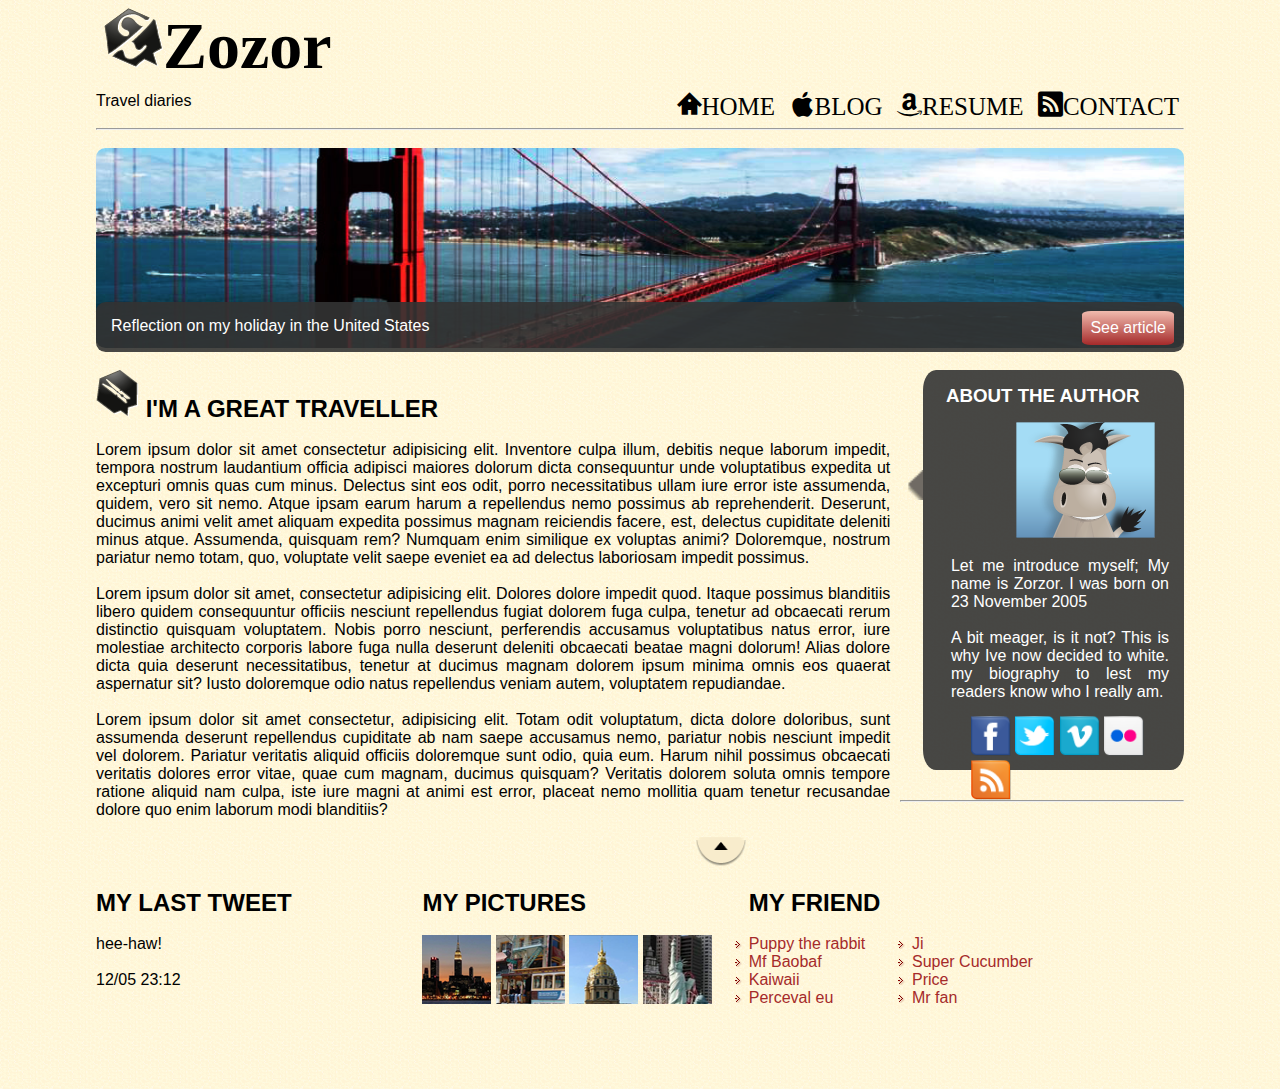
==== Pagina04/index.html @ 6db3e320 "pagina4" ====
<!DOCTYPE html>
<!--[if lt IE 7]>      <html class="no-js lt-ie9 lt-ie8 lt-ie7"> <![endif]-->
<!--[if IE 7]>         <html class="no-js lt-ie9 lt-ie8"> <![endif]-->
<!--[if IE 8]>         <html class="no-js lt-ie9"> <![endif]-->
<!--[if gt IE 8]><!-->
<html class="no-js">
<!--<![endif]-->

<head>
    <meta charset="utf-8">
    <meta http-equiv="X-UA-Compatible" content="IE=edge">
    <title>Zozor</title>
    <meta name="description" content="">
    <meta name="viewport" content="width=device-width, initial-scale=1">
    <link rel="stylesheet" href="estilos.css">
    <link rel="stylesheet" href="ifonts/style.css">
</head>

<body>
    <div class="contenido">
        <div class="head">
            <header>
                <h1><img src="images/zozor_logo.png" alt="Logo">Zozor</h1>
                <p>Travel diaries</p>

                <ul id="menu">
                    <li>
                        <a href="#" title="Pagia Principal" class="icon-home2">HOME</a>
                    </li>
                    <li>
                        <a href="#" title="Blog" class="icon-appleinc">BLOG</a>
                    </li>
                    <li>
                        <a href="#" title="Resumen" class="icon-amazon">RESUME </a>
                    </li>
                    <li>
                        <a href="#" title="Contacto" class="icon-rss2">CONTACT</a>
                    </li>

                </ul>

            </header>
        </div>

        <hr/>
        <br/>
        <div class="banner">
            <img src="images/sanfrancisco.jpg" alt="Banner">
            <nav class="rgba">
                <p>Reflection on my holiday in the United States</p>
                <a href="#">See article</a>
            </nav>
        </div>
        <br/>

        <div class="conteiner">
            <section id="cuerpo">
                <h2><img src="images/ico_epingle.png" alt="Icon"> I'M A GREAT TRAVELLER</h2>
                <br/>
                <p>Lorem ipsum dolor sit amet consectetur adipisicing elit. Inventore culpa illum, debitis neque laborum impedit, tempora nostrum laudantium officia adipisci maiores dolorum dicta consequuntur unde voluptatibus expedita ut excepturi omnis
                    quas cum minus. Delectus sint eos odit, porro necessitatibus ullam iure error iste assumenda, quidem, vero sit nemo. Atque ipsam earum harum a repellendus nemo possimus ab reprehenderit. Deserunt, ducimus animi velit amet aliquam expedita
                    possimus magnam reiciendis facere, est, delectus cupiditate deleniti minus atque. Assumenda, quisquam rem? Numquam enim similique ex voluptas animi? Doloremque, nostrum pariatur nemo totam, quo, voluptate velit saepe eveniet ea ad
                    delectus laboriosam impedit possimus.</p>
                <br/>
                <p>Lorem ipsum dolor sit amet, consectetur adipisicing elit. Dolores dolore impedit quod. Itaque possimus blanditiis libero quidem consequuntur officiis nesciunt repellendus fugiat dolorem fuga culpa, tenetur ad obcaecati rerum distinctio
                    quisquam voluptatem. Nobis porro nesciunt, perferendis accusamus voluptatibus natus error, iure molestiae architecto corporis labore fuga nulla deserunt deleniti obcaecati beatae magni dolorum! Alias dolore dicta quia deserunt necessitatibus,
                    tenetur at ducimus magnam dolorem ipsum minima omnis eos quaerat aspernatur sit? Iusto doloremque odio natus repellendus veniam autem, voluptatem repudiandae.</p>
                <br/>
                <p>Lorem ipsum dolor sit amet consectetur, adipisicing elit. Totam odit voluptatum, dicta dolore doloribus, sunt assumenda deserunt repellendus cupiditate ab nam saepe accusamus nemo, pariatur nobis nesciunt impedit vel dolorem. Pariatur
                    veritatis aliquid officiis doloremque sunt odio, quia eum. Harum nihil possimus obcaecati veritatis dolores error vitae, quae cum magnam, ducimus quisquam? Veritatis dolorem soluta omnis tempore ratione aliquid nam culpa, iste iure
                    magni at animi est error, placeat nemo mollitia quam tenetur recusandae dolore quo enim laborum modi blanditiis?</p>
                <br/>
            </section>

            <aside>
                <div id="derecha">
                    <img src="images/bulle.png" alt="">
                </div>
                <div id="izquierda">
                    <h3>ABOUT THE AUTHOR</h3>
                    <img src="images/zozor_classe.png" alt="Zozor">
                    <p>Let me introduce myself; My name is Zorzor. I was born on 23 November 2005
                        <br/>
                        <br/> A bit meager, is it not? This is why Ive now decided to white. my biography to lest my readers know who I really am.
                    </p>
                    <div id="enlaces">

                        <a href=""><img src="images/facebook.png" alt="Facebook"></a>
                        <a href=""><img src="images/twitter.png" alt="Twitter"></a>
                        <a href=""><img src="images/vimeo.png" alt="Verinice"></a>
                        <a href=""><img src="images/flickr.png" alt="flickr"></a>
                        <a href=""> <img src="images/rss.png" alt="rss"></a>
                    </div>
                </div>
            </aside>
        </div>
        <hr/>
        <img class="top" src="images/ico_top.png" alt="">
        <br/>
        <br/>
        <div id="articulos">
            <article>
                <h2>MY LAST TWEET</h2>
                <br/>
                <p>hee-haw!</p>
                <br>
                <p>12/05 23:12</p>
            </article>

            <article>
                <h2>MY PICTURES</h2>
                <br/>
                <img src="images/photo1.jpg" alt="">
                <img src="images/photo2.jpg" alt="">
                <img src="images/photo3.jpg" alt="">
                <img src="images/photo4.jpg" alt="">
            </article>
            <article>
                <h2>MY FRIEND</h2>
                <br/>
                <ul id="lista">
                    <li>Puppy the rabbit</li>
                    <li>Mf Baobaf</li>
                    <li>Kaiwaii</li>
                    <li>Perceval eu</li>

                </ul>
                <ul id="lista">
                    <li>Ji</li>
                    <li>Super Cucumber</li>
                    <li>Price</li>
                    <li>Mr fan</li>
                </ul>
            </article>
        </div>

    </div>


</body>

</html>
---- Pagina04/estilos.css ----
* {
    margin: 0em;
    padding: 0em;
}

body {
    background: url(images/fond_jaune.png);
    font-family: Arial, Helvetica, sans-serif;
}

.head {
    width: 100%;
    height: 8em;
}

.contenido {
    width: 85%;
    margin: auto;
}

.contenido h1 {
    font-family: Palace Script MT;
    font-size: 66px;
    padding: 8px;
}

header p {
    float: left;
}

#menu {
    float: right;
    margin: 0em 0em;
}

#menu li {
    display: inline-block;
    text-decoration: none;
}

#menu li a {
    text-decoration: none;
    color: black;
    font-size: 25px;
    padding: 0.2em;
}

.banner img {
    width: 100%;
    height: 200px;
    border-radius: 0.6em;
}

.rgba {
    width: 100%;
    height: 50px;
    background: rgba(51, 51, 51, 0.9);
    margin-top: -50px;
    position: relative;
    border-radius: 0.6em;
}

.rgba p {
    color: white;
    float: left;
    margin: 15px;
}

.rgba a {
    background: linear-gradient(#f0bbae, brown);
    color: white;
    text-decoration: none;
    padding: 8px;
    float: right;
    margin: 9px 10px;
    border-radius: 10%;
}

.conteiner {
    width: 100%;
    height: 430px;
}

#cuerpo {
    margin-right: 10px;
    width: 73%;
    text-align: justify;
    float: left;
}

aside {
    background-color: rgba(51, 51, 51, 0.9);
    width: 24%;
    height: 400px;
    float: right;
    color: white;
    border-radius: 5%;
}

aside h3 {
    margin: 15px 10px;
}

aside img {
    margin: 0px 80px;
    ;
}

aside p {
    padding: 15px;
    text-align: justify;
}

#enlaces {
    margin: 0px 35px;
}

#enlaces a {
    display: inline-block;
    padding: 0%;
}

#enlaces a img {
    padding: 0px;
    margin: 0px;
    width: 40px;
    height: 40px;
}

#articulos {
    width: 100%;
    height: 200px;
}

#articulos article {
    width: 30%;
    height: 50px;
    margin: 0em 0em;
    padding: 0em;
    text-decoration: none;
    float: left;
}

#lista {
    float: left;
    width: 50%;
    list-style-image: url("images/ico_liensexterne.png");
    color: brown;
}

#derecha {
    float: left;
    margin-top: 100px;
    margin-left: -95px;
    padding: 0;
    width: 5%;
}

#derecha img {
    width: 15px;
    height: 30px;
}

#izquierda {
    float: right;
    width: 95%;
}

.top {
    width: 50px;
    height: 30px;
    margin: 0px 600px;
}
---- Pagina04/ifonts/style.css ----
@font-face {
  font-family: 'icomoon';
  src:  url('fonts/icomoon.eot?wm5pxn');
  src:  url('fonts/icomoon.eot?wm5pxn#iefix') format('embedded-opentype'),
    url('fonts/icomoon.ttf?wm5pxn') format('truetype'),
    url('fonts/icomoon.woff?wm5pxn') format('woff'),
    url('fonts/icomoon.svg?wm5pxn#icomoon') format('svg');
  font-weight: normal;
  font-style: normal;
}

[class^="icon-"], [class*=" icon-"] {
  /* use !important to prevent issues with browser extensions that change fonts */
  font-family: 'icomoon' !important;
  speak: none;
  font-style: normal;
  font-weight: normal;
  font-variant: normal;
  text-transform: none;
  line-height: 1;

  /* Better Font Rendering =========== */
  -webkit-font-smoothing: antialiased;
  -moz-osx-font-smoothing: grayscale;
}

.icon-home2:before {
  content: "\e901";
}
.icon-terminal:before {
  content: "\ea81";
}
.icon-share2:before {
  content: "\ea82";
}
.icon-amazon:before {
  content: "\ea87";
}
.icon-google:before {
  content: "\ea88";
}
.icon-facebook:before {
  content: "\ea90";
}
.icon-instagram:before {
  content: "\ea92";
}
.icon-whatsapp:before {
  content: "\ea93";
}
.icon-rss2:before {
  content: "\ea9c";
}
.icon-youtube:before {
  content: "\ea9d";
}
.icon-tux:before {
  content: "\eabd";
}
.icon-appleinc:before {
  content: "\eabe";
}
.icon-android:before {
  content: "\eac0";
}
.icon-windows8:before {
  content: "\eac2";
}
.icon-soundcloud:before {
  content: "\eac3";
}
.icon-linkedin:before {
  content: "\eac9";
}
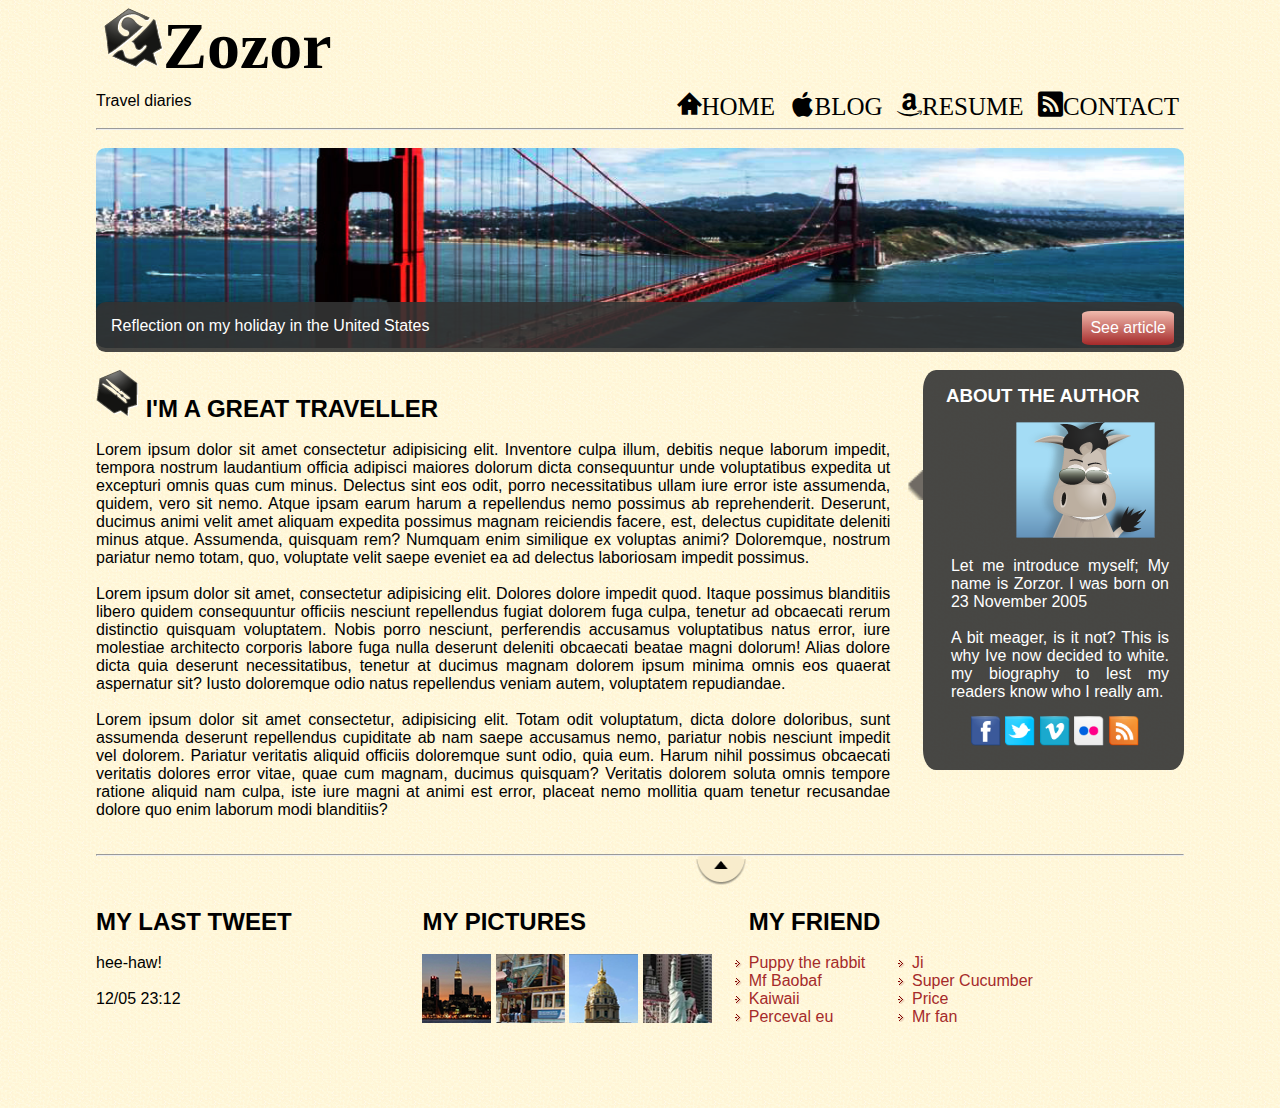
==== commit 34d4efa2: "ncambio" ====
--- a/Pagina04/index.html
+++ b/Pagina04/index.html
@@ -94,6 +94,9 @@
                 </div>
             </aside>
         </div>
+        <br/>
+        <br>
+        <br>
         <hr/>
         <img class="top" src="images/ico_top.png" alt="">
         <br/>
--- a/Pagina04/estilos.css
+++ b/Pagina04/estilos.css
@@ -123,8 +123,8 @@
 #enlaces a img {
     padding: 0px;
     margin: 0px;
-    width: 40px;
-    height: 40px;
+    width: 30px;
+    height: 30px;
 }
 
 #articulos {
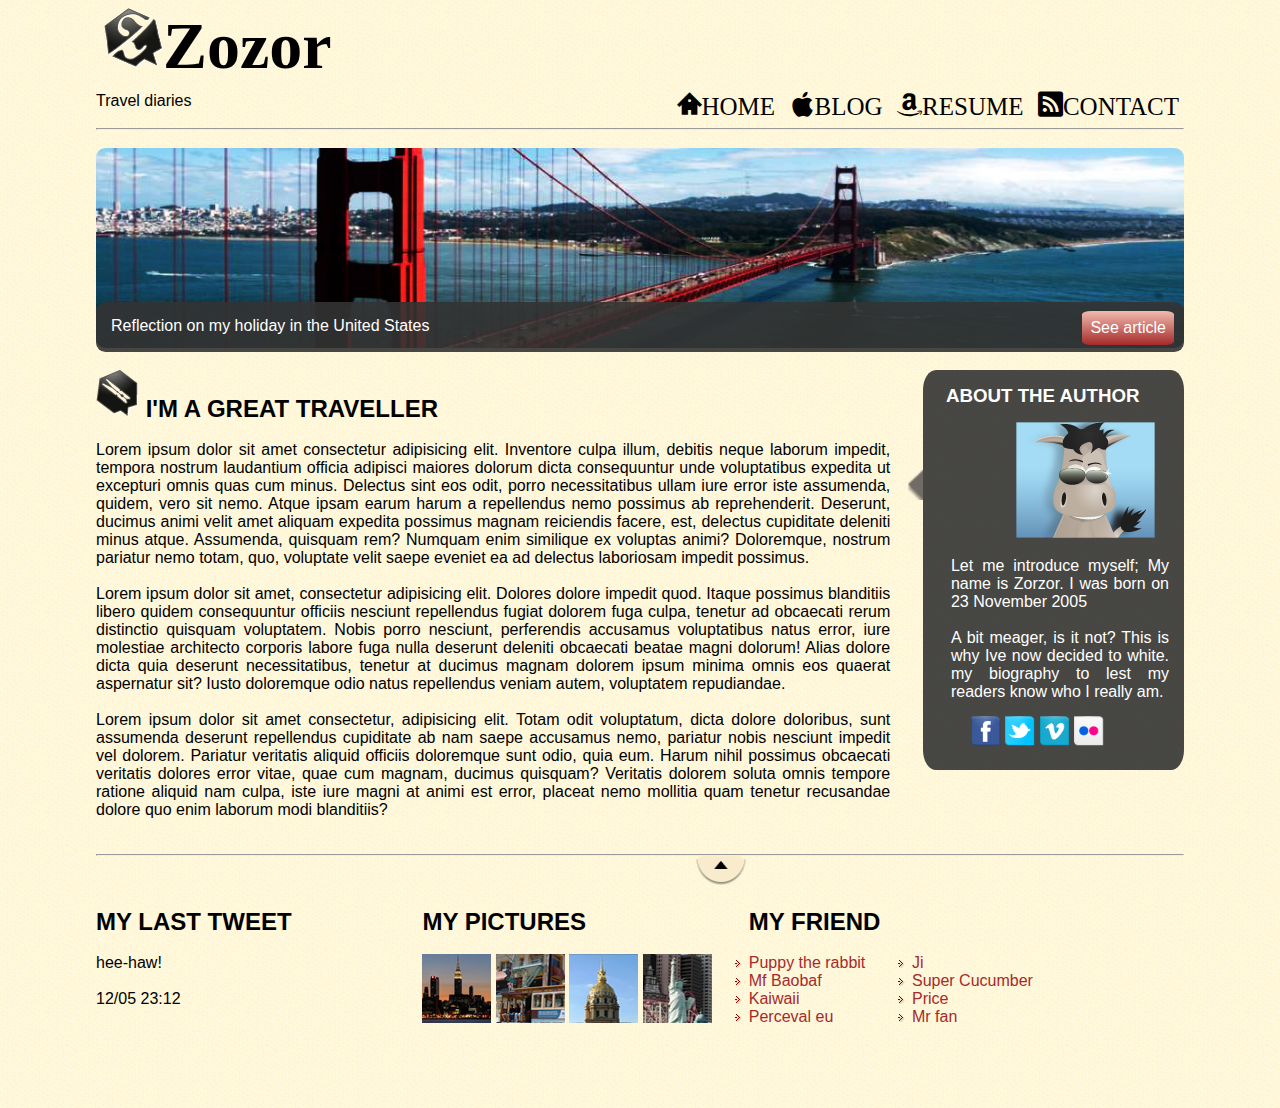
==== commit 3f309182: "ncambio" ====
--- a/Pagina04/index.html
+++ b/Pagina04/index.html
@@ -89,7 +89,6 @@
                         <a href=""><img src="images/twitter.png" alt="Twitter"></a>
                         <a href=""><img src="images/vimeo.png" alt="Verinice"></a>
                         <a href=""><img src="images/flickr.png" alt="flickr"></a>
-                        <a href=""> <img src="images/rss.png" alt="rss"></a>
                     </div>
                 </div>
             </aside>
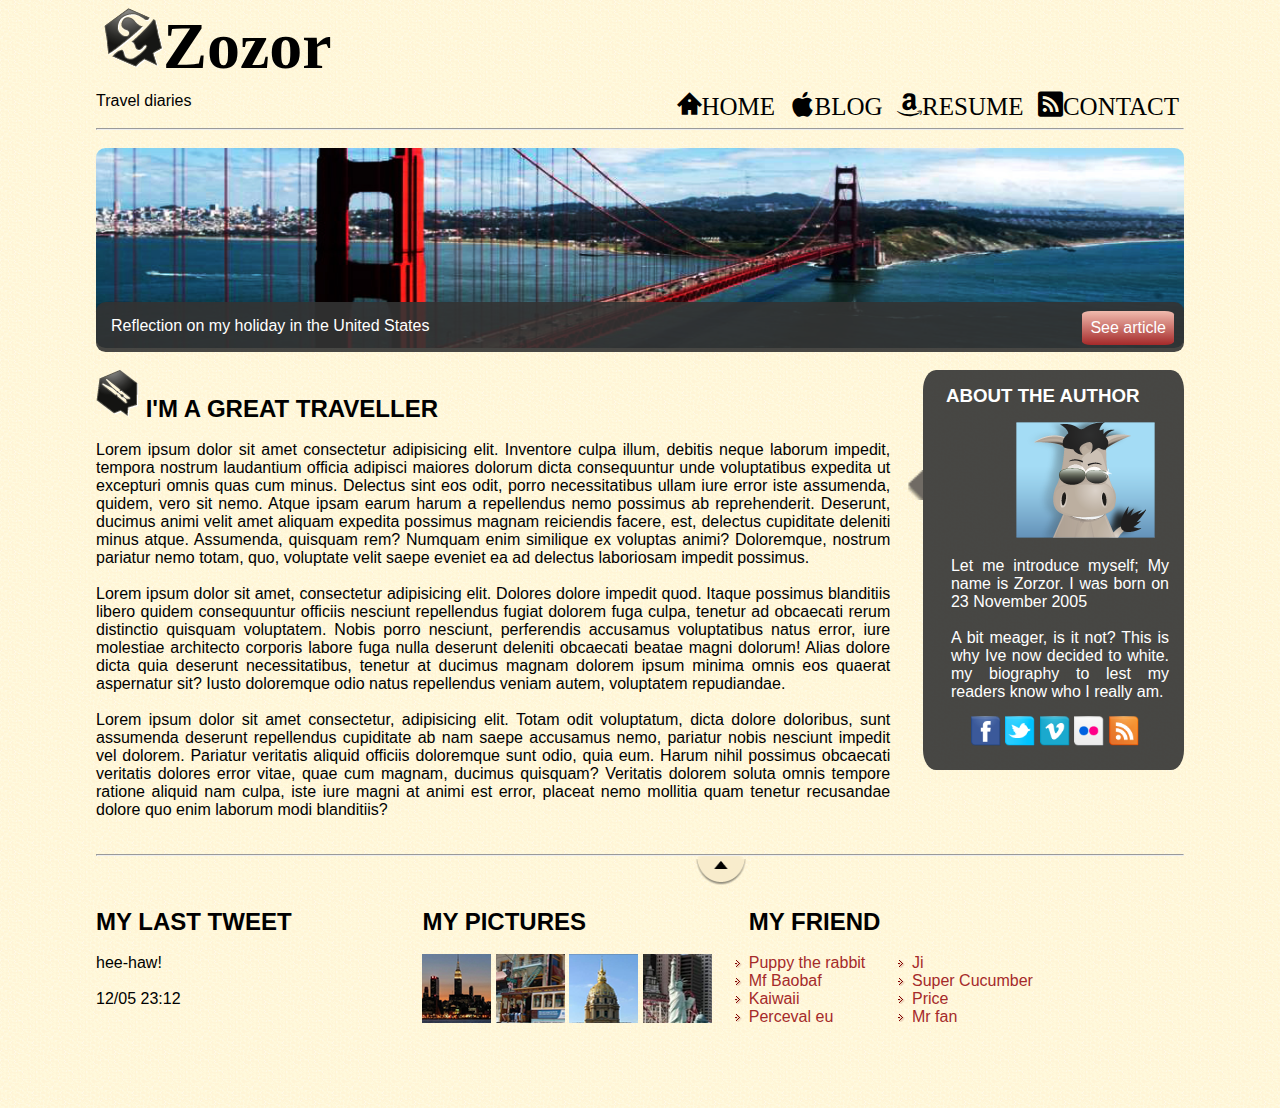
==== commit ec8b6573: "ncambio" ====
--- a/Pagina04/index.html
+++ b/Pagina04/index.html
@@ -89,6 +89,7 @@
                         <a href=""><img src="images/twitter.png" alt="Twitter"></a>
                         <a href=""><img src="images/vimeo.png" alt="Verinice"></a>
                         <a href=""><img src="images/flickr.png" alt="flickr"></a>
+                        <a href=""> <img src="images/rss.png" alt="rss"></a>
                     </div>
                 </div>
             </aside>
